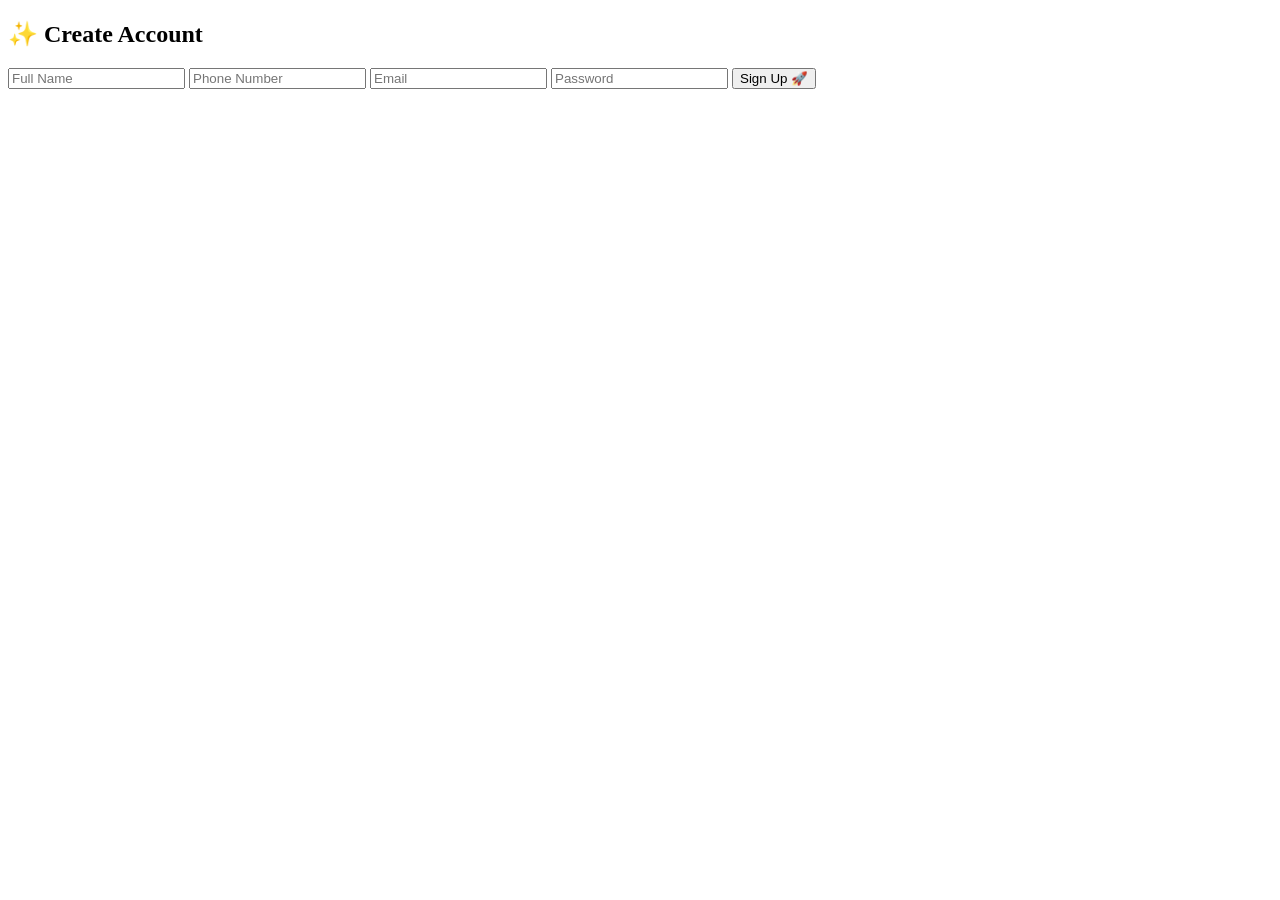
==== templates/signup.html @ e39d7058 "Smart Dustbin project" ====
<!DOCTYPE html>
<html>
<head>

    <title>Signup</title>

    <link rel="stylesheet"
    href="{{ url_for('static', filename='style.css') }}">

</head>

<body>

<div class="form-container">

    <h2>✨ Create Account</h2>

    <form method="POST">

        <input
        type="text"
        name="name"
        placeholder="Full Name"
        required>

        <input
        type="text"
        name="phone"
        placeholder="Phone Number"
        required>

        <input
        type="email"
        name="email"
        placeholder="Email"
        required>

        <input
        type="password"
        name="password"
        placeholder="Password"
        required>

        <button class="btn">
            Sign Up 🚀
        </button>

    </form>

</div>

</body>
</html>
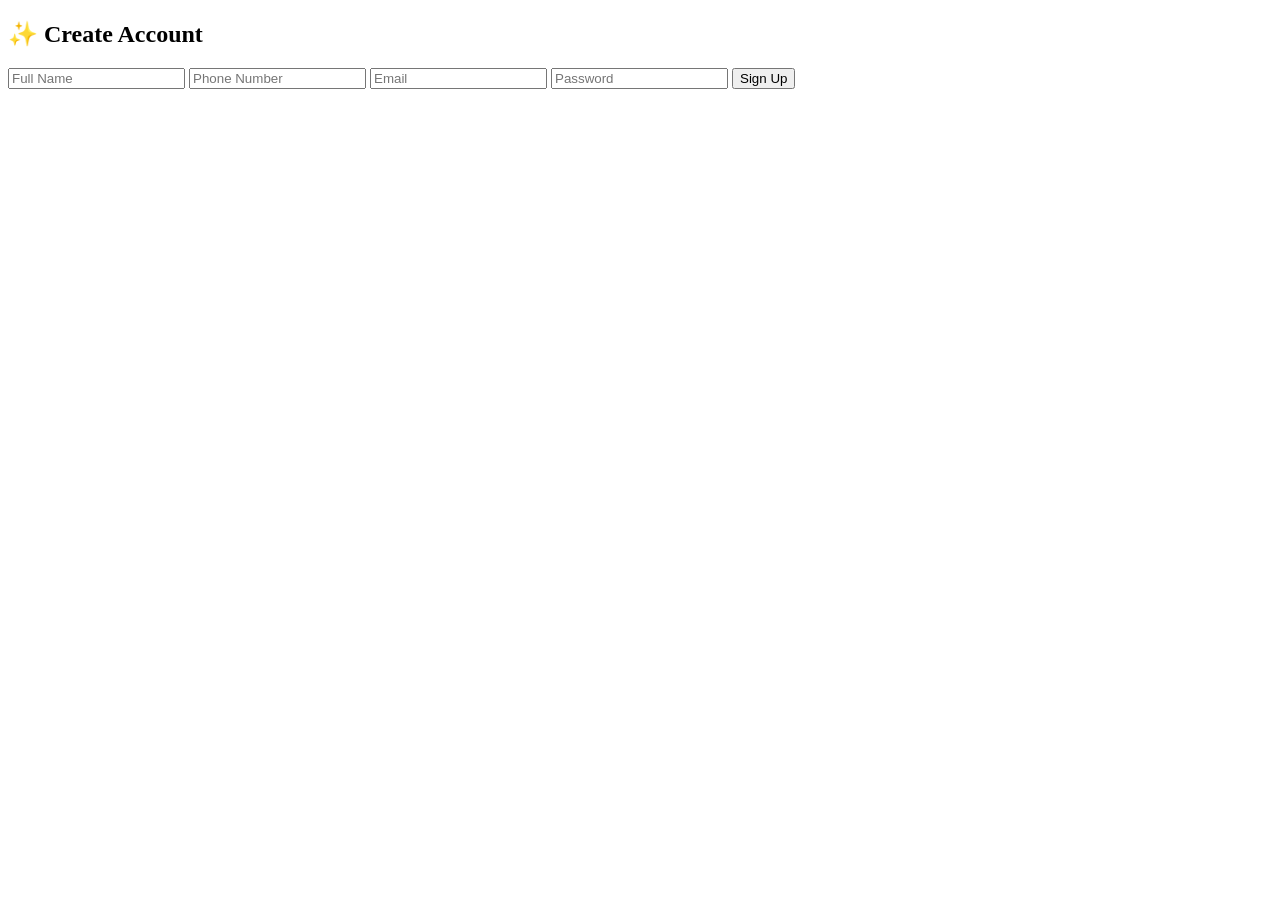
==== commit 7f9a5e22: "Update signup.html" ====
--- a/templates/signup.html
+++ b/templates/signup.html
@@ -42,7 +42,7 @@
         required>
 
         <button class="btn">
-            Sign Up 🚀
+            Sign Up 
         </button>
 
     </form>
@@ -50,4 +50,4 @@
 </div>
 
 </body>
-</html>+</html>
